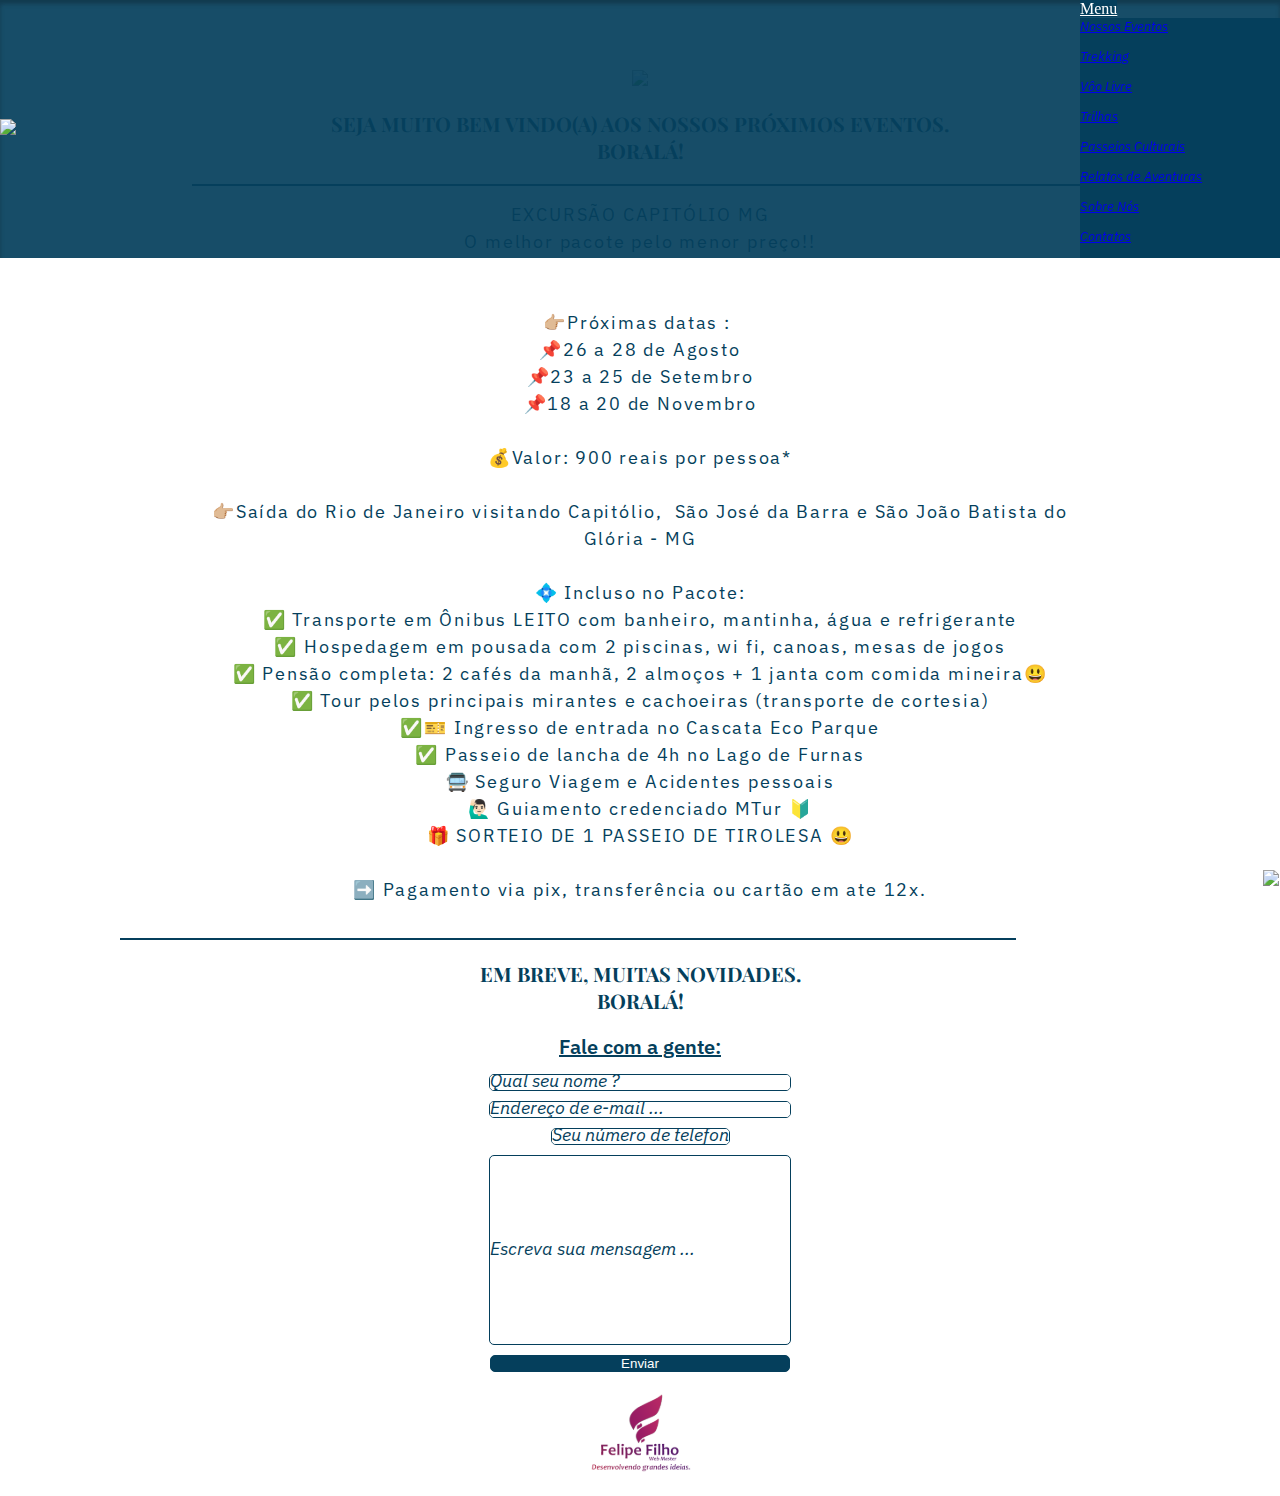
==== nossoseventos.html @ 5740d454 "Merge pull request #38 from SmartPig0/Ro-Ilha-de-Paquetá" ====
<!DOCTYPE html>
<html lang="en">
<head>
    <meta charset="UTF-8">
    <meta http-equiv="X-UA-Compatible" content="IE=edge">
    <meta name="viewport" content="width=device-width, initial-scale=1.0">
    <link href="https://cdn.jsdelivr.net/npm/bootstrap@5.1.3/dist/css/bootstrap.min.css" rel="stylesheet" integrity="sha384-1BmE4kWBq78iYhFldvKuhfTAU6auU8tT94WrHftjDbrCEXSU1oBoqyl2QvZ6jIW3" crossorigin="anonymous">
    <link rel="stylesheet" href="style3.css" class="css">
    <title>SEJA MUITO BEM VINDO(A) AOS NOSSOS PRÓXIMOS EVENTOS</title>
</head>
<body>
<header class="header-menu">
  <a href="https://borala.online">
    <img src="./lib/boralalogosvg2.svg" class="menu-logo"></a>
        <div class="dropdown btn-group-sm text-light">
            <a class="btn btn-info dropdown-toggle text-light" href="#" role="button" id="dropdownMenuButton1" data-bs-toggle="dropdown" aria-expanded="false">
             Menu
            </a>
            <ul class="dropdown-menu text-light" aria-labelledby="dropdownMenuButton1">
              <li><a class="dropdown-item text-light" href="./nossoseventos.html">Nossos Eventos</a></li>
              <li><a class="dropdown-item text-light" href="https://smartpig0.github.io/TrekkingwebPage/">Trekking</a></li>
              <li><a class="dropdown-item text-light" href="#">Vôo Livre</a></li>
              <li><a class="dropdown-item text-light" href="#">Trilhas</a></li>
              <li><a class="dropdown-item text-light" href="#">Passeios Culturais</a></li>
              <li><a class="dropdown-item text-light" href="https://smartpig0.github.io/TrekkingwebPage/">Relatos de Aventuras</a></li>
              <li><a class="dropdown-item text-light" href="#comunidade">Sobre Nós</a></li>
              <li><a class="dropdown-item text-light" href="#form">Contatos</a></li>
            </ul>
          </div>
</header>
<main>
  <div class="run-img">
    <img src="./lib/Nossos Eventos/Galera na frente do ônibus.jpeg">
    </div>
<h1>SEJA MUITO BEM VINDO(A) AOS NOSSOS PRÓXIMOS EVENTOS.<br> BoraLá!</h1>
<div class="line2"></div>
<h4 class="h4-text">EXCURSÃO CAPITÓLIO MG<br>
  O melhor pacote pelo menor preço!!<br>
  <br>
  <br>👉🏼Próximas datas :  
  <br>📌26 a 28 de Agosto
  <br>📌23 a 25 de Setembro 
  <br>📌18 a 20 de Novembro 
  <br>
  <br>💰Valor: 900 reais por pessoa*
  <br>
  <br>👉🏼Saída do Rio de Janeiro visitando Capitólio,  São José da Barra e São João Batista do Glória - MG
  <br>
  <br>💠 Incluso no Pacote:
  <br>✅ Transporte em Ônibus LEITO com banheiro, mantinha, água e refrigerante 
  <br>✅ Hospedagem em pousada com 2 piscinas, wi fi, canoas, mesas de jogos
  <br>✅ Pensão completa: 2 cafés da manhã, 2 almoços + 1 janta com comida mineira😃
  <br>✅ Tour pelos principais mirantes e cachoeiras (transporte de cortesia)
  <br>✅🎫 Ingresso de entrada no Cascata Eco Parque 
  <br>✅ Passeio de lancha de 4h no Lago de Furnas 
  <br>🚍 Seguro Viagem e Acidentes pessoais
  <br>🙋🏻‍♂ Guiamento credenciado MTur 🔰
  <br>🎁 SORTEIO DE 1 PASSEIO DE TIROLESA 😃
  <br>
  <br>➡️ Pagamento via pix, transferência ou cartão em ate 12x.</h4>
</main>
<footer>
        <div class="line"></div>
  <h1>Em breve, Muitas Novidades.<br> BoraLá!</h2>

        <form class="formulario-de-sugestoes" id="form">
            <div class="formulario">
              <h3>Fale com a gente:</h3>
              <input type="text" name="nome-form" placeholder="Qual seu nome ?">
              <input type="email" name="email-form" placeholder="Endereço de e-mail ...">      
              <div class="formulario-tel">
              <input type="tel" name="tel-form" placeholder="Seu número de telefone ..." class="telefone">
            </div>
            <div class="formulario-mensagem">
              <input type="text" name="msg-form" placeholder="Escreva sua mensagem ...">
            </div>
            <div class="formulario-enviar">
              <input type="submit" name="submit-form" value="Enviar">
            </div>
            </div>
          </form>
</footer>        
<div class="logo-ff">
<img class="meu-logo" alt="Logo FF Web Master" src="./lib/MeuLogo.svg">
</div>
<div class="whatsapp-btn">
  <a href="https://wa.me/message/25YQCBW3PX7ID1"><img src="./lib/whatsapp.svg"></a>
 </div>
</footer>
<script src="https://cdn.jsdelivr.net/npm/bootstrap@5.1.3/dist/js/bootstrap.bundle.min.js" integrity="sha384-ka7Sk0Gln4gmtz2MlQnikT1wXgYsOg+OMhuP+IlRH9sENBO0LRn5q+8nbTov4+1p" crossorigin="anonymous"></script>   
</body>
</html>
---- style3.css ----
@import url('https://fonts.googleapis.com/css2?family=Playfair+Display:ital,wght@0,600;1,500;1,600&display=swap');
/*font-family: 'Playfair Display', serif;*/
@import url('https://fonts.googleapis.com/css2?family=IBM+Plex+Sans:ital,wght@0,400;0,500;0,600;1,400&family=Playfair+Display:ital,wght@0,600;1,500;1,600&display=swap');
/*font-family: 'IBM Plex Sans', sans-serif;*/

* {
    padding: 0px;
    margin: 0px;
}

:root {
    --color-first: #053F5C;
    --color-second: #429ebd;
    --color-third: #f27f0c;
}

main {
    display: flex;
    flex-direction: column;
    align-items: center;
}

h1 {
    font-family: 'Playfair Display', serif;
    font-weight: 700;
    font-size: 20px;  
    text-align: center; 
    text-transform: uppercase; 
    color: var(--color-first);
    
}

h2 {
    font-family: 'Playfair Display', serif;
    font-weight: 800;
    font-style: normal;
    font-size: 30px;
    text-transform: uppercase;
    text-align: start;
    margin-bottom: 10px;
    color: #fff;
    margin-left: 20px;
    margin-bottom: -10px;
}

h3 {    
    font-family: 'IBM Plex Sans', sans-serif;
    font-weight: 600;
    font-style: normal;
    font-size: 20px;
    text-decoration: underline;
    cursor: pointer;    
    line-height: 25px;    
    text-align: center;
    margin-bottom: 10px;
    color: var(--color-first);
    }


h4 {
    font-family: 'IBM Plex Sans';
    font-style: bold;
    font-weight: 400;
    font-size: 18px;
    line-height: 18px;
    text-align:center;
    letter-spacing: 0.100em;
    margin: 15px;
    line-height: 1.5em;
    color: var(--color-first);
    }

button {
        font-family: 'IBM Plex Sans', sans-serif;
        font-weight: 600;
        font-style: normal;
        font-size: 20px;
        text-decoration: underline;
        cursor: pointer;    
        line-height: 25px;    
        text-align: center;
        margin-bottom: 10px;
        background: #fff;
        color: var(--color-first);
        border:solid 1px var(--color-first);
        border-radius: 10px;
        text-decoration: none;
        padding: 10px;
    }


/*PARTE CSS DO HEADER*/

.header-menu {
    display: flex;
    align-items: center;
    justify-content: space-between;
    background: rgba(5, 63, 92, 0.93);
    box-shadow: inset 0px 4px 4px rgba(0, 0, 0, 0.25);
    position: fixed;
    width: 100%;
    z-index: 2;
}

.menu-logo {   
    width: 180px;
}


ul li {
    width: 200px;
    height: 30px;
    justify-content: flex-start;
    display: flex;
    font-family: 'IBM Plex Sans';
    font-style: italic;
    font-weight: 400;
    font-size: 13px;
    background: var(--color-first);
    }

ul li a {
    border: none;
}

/*Parte CSS do FOOTER*/

.logo-ff {
    display: flex;
    justify-content: center;
}

.formulario {
    display: flex;
    flex-direction: column;
    align-items: center;
    margin-top: 20px;
}

input {
    border: solid 1px var(--color-first);
    background: #fff;
    margin: 5px;
    width: 300px;
    border-radius: 5px;
    
}

.formulario-tel {
    display: flex;
    width: 100px;
    align-items: center;
    justify-content: center;
}

.formulario-mensagem {
    display: flex;
    width: 350px;
    height: 200px;    
    justify-content: center;
}

input[type="submit"]{
    background: var(--color-first);
    color: #fff;
}

.input-a {
    color: #fff;
}

::placeholder {
    color: var(--color-first);
    font-family: 'IBM Plex Sans';
    font-style: italic;
    font-weight: 400;
    font-size: 18px;
    background: #fff;    
}

.line {
    border-top: solid 2px var(--color-first);
    margin-top: 20px;
    width: 70%;
    margin-left: 120px;
    margin-bottom: 20px;
}

   
.btn-info {
    background: var(--color-first);
    border: none;
    width: 100px;
    color:#fff;
}
/*Fim do css do footer*/

.line2 {
    border-top: solid 2px var(--color-first);
    margin-top: 20px;
    width: 50%;
    text-align: start;
    width: 70%;
}

.h4-text {
    width: 70%;
    
}

.run-img img{
    margin-top: 70px;
    max-width: 100%;
    margin-bottom: 20px;
}

.whatsapp-btn {
    position: fixed;
    right: 1px;
    bottom: 10px;
    z-index: 1;
}
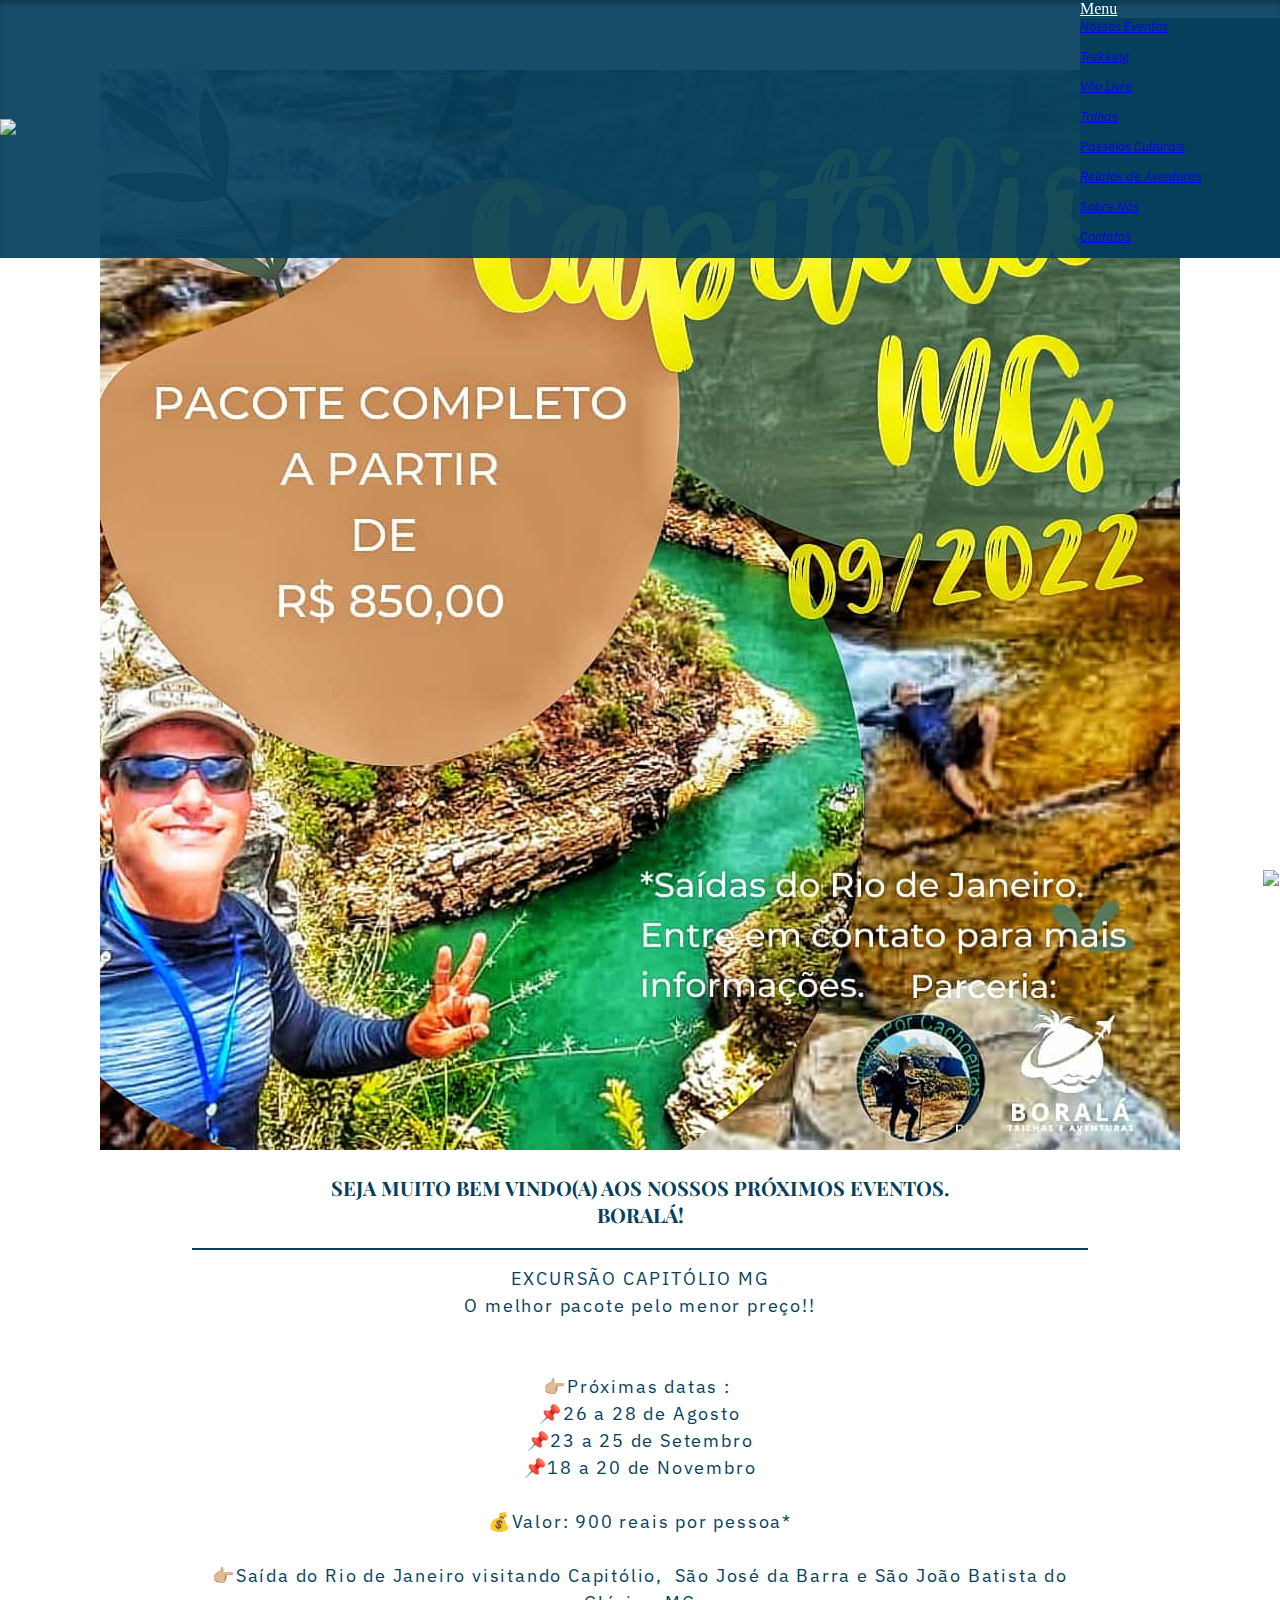
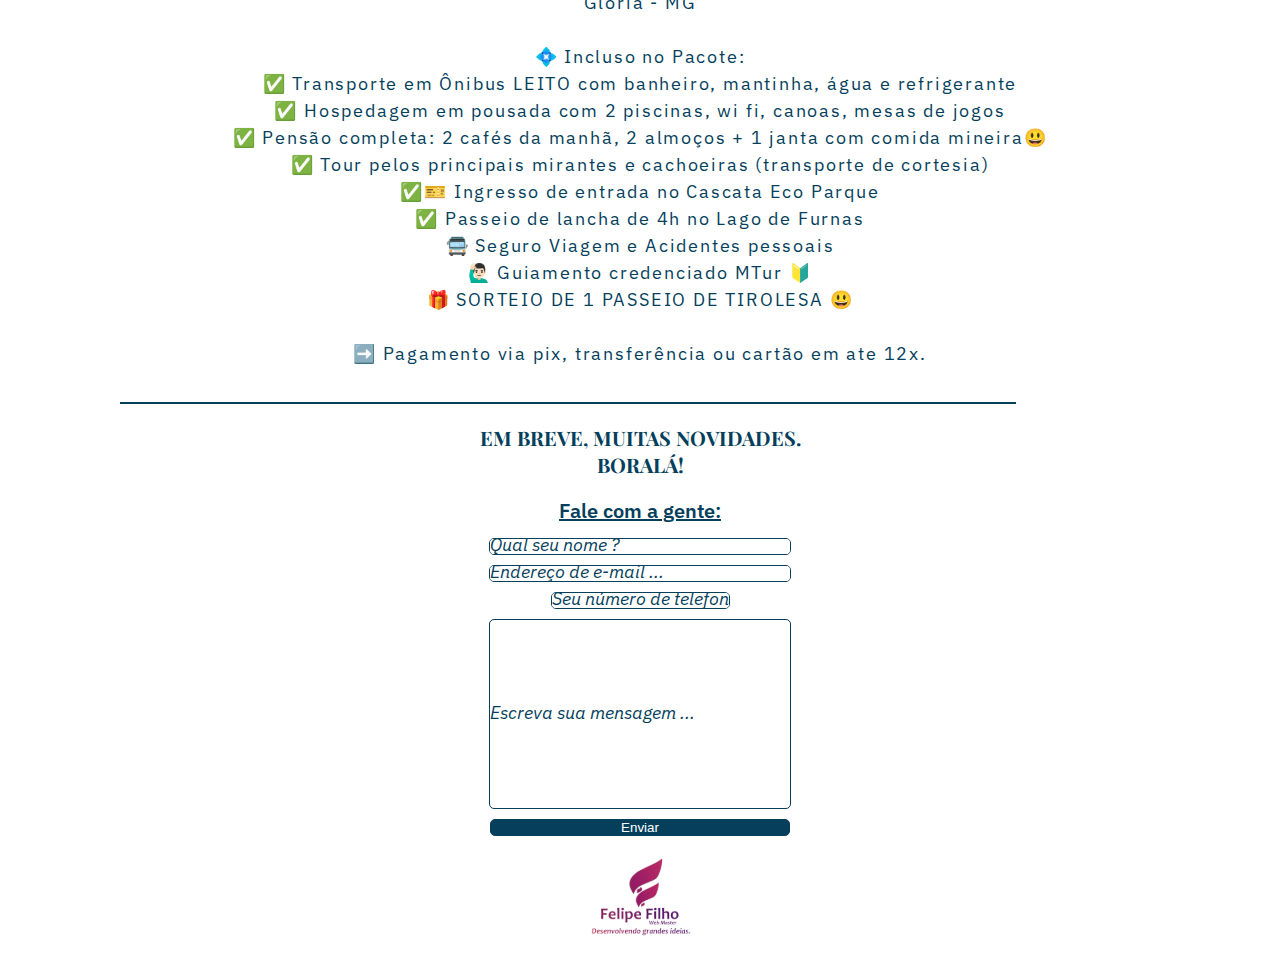
==== commit 9021cb2e: "Add Arara Gif" ====
--- a/nossoseventos.html
+++ b/nossoseventos.html
@@ -30,7 +30,7 @@
 </header>
 <main>
   <div class="run-img">
-    <img src="./lib/Nossos Eventos/Galera na frente do ônibus.jpeg">
+    <img src="./lib/Capitólio Final 1.jpeg">
     </div>
 <h1>SEJA MUITO BEM VINDO(A) AOS NOSSOS PRÓXIMOS EVENTOS.<br> BoraLá!</h1>
 <div class="line2"></div>
